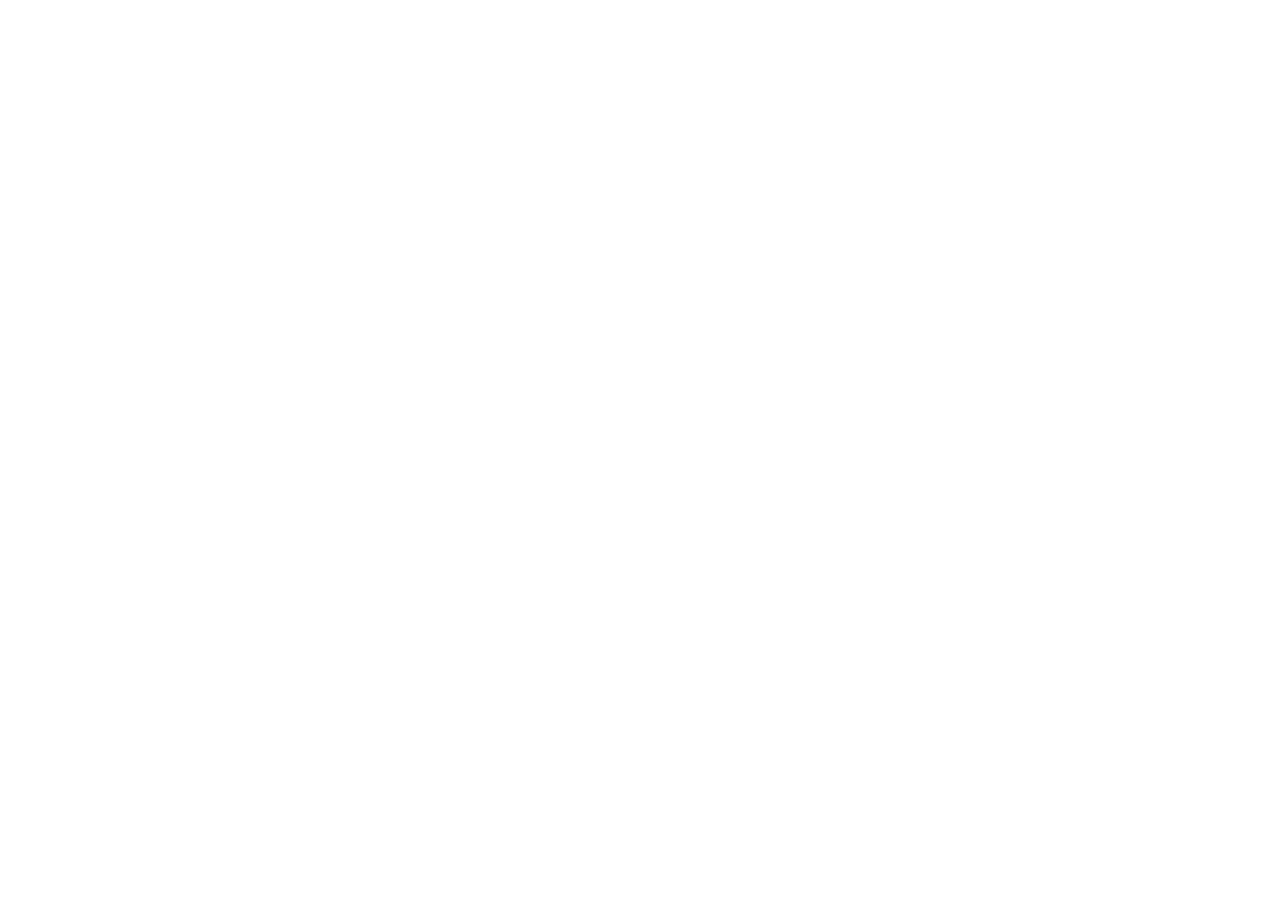
==== detailblog1.html @ 7b66f326 "Upload" ====
<!DOCTYPE html>
<html lang="en">
<head>
    <meta charset="UTF-8">
    <meta http-equiv="X-UA-Compatible" content="IE=edge">
    <meta name="viewport" content="width=device-width, initial-scale=1.0">
    <title>My Blog 1</title>
</head>
<body>
    
</body>
</html>
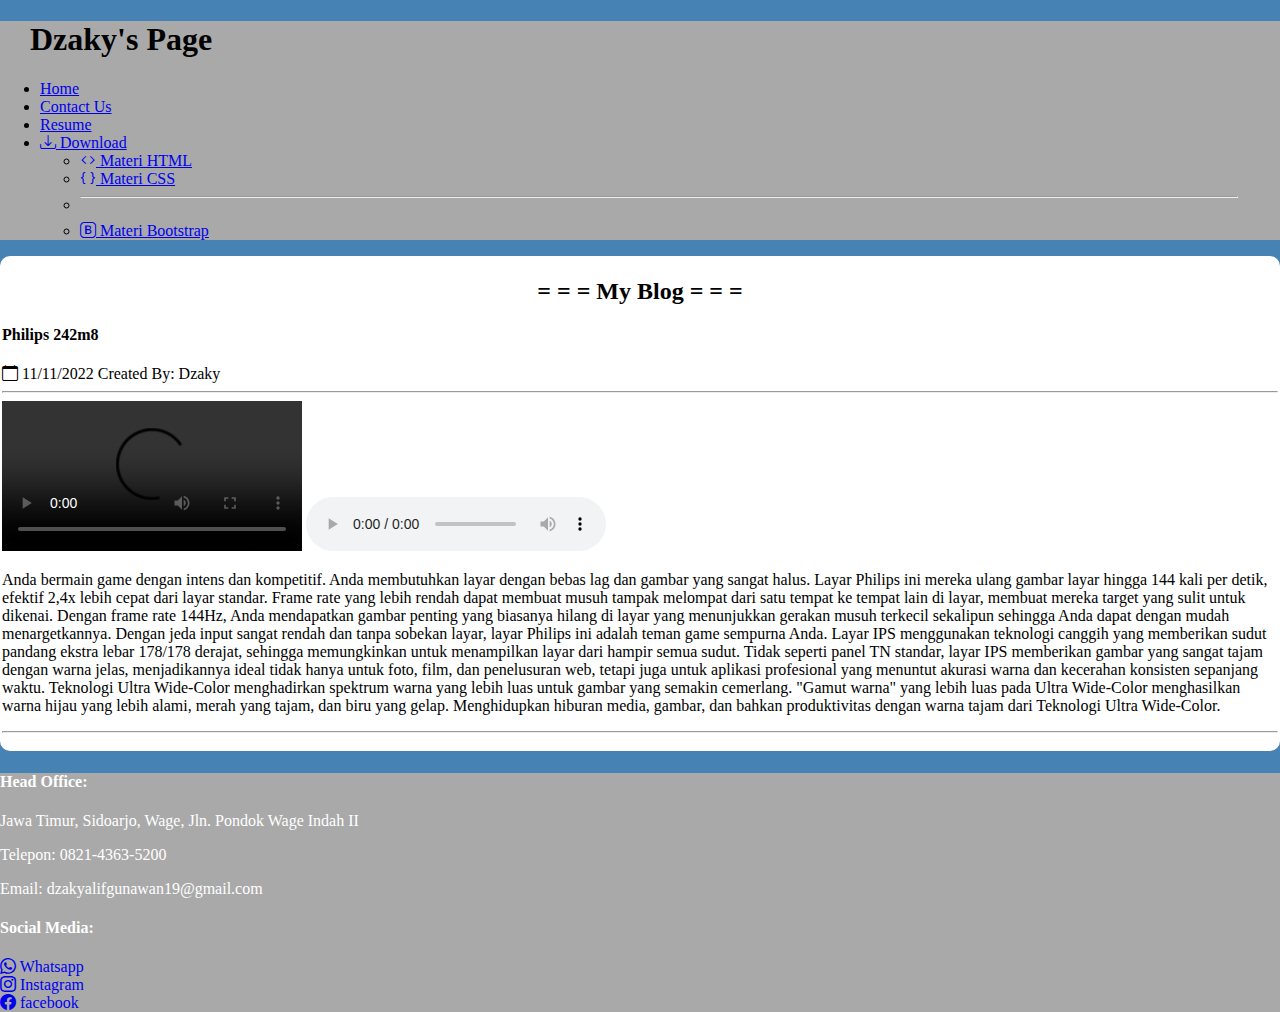
==== commit 916ef28d: "Update Terbaru" ====
--- a/detailblog1.html
+++ b/detailblog1.html
@@ -5,8 +5,99 @@
     <meta http-equiv="X-UA-Compatible" content="IE=edge">
     <meta name="viewport" content="width=device-width, initial-scale=1.0">
     <title>My Blog 1</title>
+    <link href="https://cdn.jsdelivr.net/npm/bootstrap@5.1.3/dist/css/bootstrap.min.css" rel="stylesheet" integrity="sha384-1BmE4kWBq78iYhFldvKuhfTAU6auU8tT94WrHftjDbrCEXSU1oBoqyl2QvZ6jIW3" crossorigin="anonymous">
+    <link rel="stylesheet" href="assets/style.css">
+    <link rel="stylesheet" href="https://cdn.jsdelivr.net/npm/bootstrap-icons@1.10.2/font/bootstrap-icons.css">
 </head>
-<body>
-    
+<body class="detailblog">
+    <nav class="navbar navbar-expand-lg navbar-light text-white">
+        <div class="container-fluid">
+          <h1 class="navbar-brand text-dark">Dzaky's Page</h1>
+          <div id="navbarSupportedContent">
+            <ul class="navbar-nav me-auto mb-2 mb-lg-0 text-white">
+              <li class="nav-item">
+                <a class="nav-link active text-dark" aria-current="page" href="index.html">Home</a>
+              </li>
+              <li class="nav-item">
+                <a class="nav-link text-dark" href="#contactus">Contact Us</a>
+              </li>
+              <li class="nav-item">
+                <a class="nav-link text-dark" href="resume.html">Resume</a>
+              </li>
+              <li class="nav-item dropdown">
+                <a
+                  class="nav-link dropdown-toggle text-dark"
+                  href="#"
+                  id="navbarDropdown"
+                  role="button"
+                  data-bs-toggle="dropdown"
+                  aria-expanded="false"
+                ><i class="bi bi-download"></i> Download        
+                </a>
+                <ul class="dropdown-menu" aria-labelledby="navbarDropdown">
+                  <li><a class="dropdown-item" href="assets/File/01-02 - pengenalan html.pdf" download><i class="bi bi-code"></i> Materi HTML</a></li>
+                  <li><a class="dropdown-item" href="assets/File/05-06 - CSS.pdf" download><i class="bi bi-braces"></i> Materi CSS</a></li>
+                  <li><hr class="dropdown-divider" /></li>
+                  <li><a class="dropdown-item" href="assets/File/11-12 Bootstrap.pdf" download><i class="bi bi-bootstrap"></i> Materi Bootstrap</a></li>
+                </ul>
+              </li>
+            </ul>
+          </div>
+        </div>
+    </nav>
+    <section>
+        <div class="blog container">
+            <div class="row">
+              <div class="col-md-2"></div>
+              <div class="detailblog1 col-md-9">
+                <h2>= = = My Blog = = =</h2>
+                <h4>Philips 242m8</h4>
+                <i class="bi bi-calendar"></i> <Span>11/11/2022</Span> <Span>Created By: Dzaky</Span>
+                <hr>
+                <video src="assets/img/videoplayback1.mp4" controls></video>
+                <audio src="assets/img/Demi Kalian Gua Review Ulang Philips 242M8.mp3" controls></audio>
+                <p>
+                    Anda bermain game dengan intens dan kompetitif. Anda membutuhkan layar dengan bebas lag dan gambar yang sangat halus. 
+                    Layar Philips ini mereka ulang gambar layar hingga 144 kali per detik, efektif 2,4x lebih cepat dari layar standar. 
+                    Frame rate yang lebih rendah dapat membuat musuh tampak melompat dari satu tempat ke tempat lain di layar, membuat mereka target yang sulit untuk dikenai. 
+                    Dengan frame rate 144Hz, Anda mendapatkan gambar penting yang biasanya hilang di layar yang menunjukkan gerakan musuh terkecil sekalipun sehingga Anda dapat dengan mudah menargetkannya. 
+                    Dengan jeda input sangat rendah dan tanpa sobekan layar, layar Philips ini adalah teman game sempurna Anda.
+                    Layar IPS menggunakan teknologi canggih yang memberikan sudut pandang ekstra lebar 178/178 derajat, sehingga memungkinkan untuk menampilkan layar dari hampir semua sudut. 
+                    Tidak seperti panel TN standar, layar IPS memberikan gambar yang sangat tajam dengan warna jelas, menjadikannya ideal tidak hanya untuk foto, film, dan penelusuran web, 
+                    tetapi juga untuk aplikasi profesional yang menuntut akurasi warna dan kecerahan konsisten sepanjang waktu.
+                    Teknologi Ultra Wide-Color menghadirkan spektrum warna yang lebih luas untuk gambar yang semakin cemerlang. 
+                    "Gamut warna" yang lebih luas pada Ultra Wide-Color menghasilkan warna hijau yang lebih alami, merah yang tajam, dan biru yang gelap. 
+                    Menghidupkan hiburan media, gambar, dan bahkan produktivitas dengan warna tajam dari Teknologi Ultra Wide-Color.
+                    <hr>
+                </p>
+            </div>
+          </div>
+    </section>
+    <footer>
+        <div class="container">
+          <div class="row">
+            <div class="col-md-2"></div>
+            <div class="footer col-md-5 me-5">
+              <h4>Head Office:</h4>
+              <p>Jawa Timur, Sidoarjo, Wage, Jln. Pondok Wage Indah II</p>
+              <p>Telepon: 0821-4363-5200</p>
+              <p>Email: <a href="mailto/dzakyalifgunawan19@gmail.com">dzakyalifgunawan19@gmail.com</a></p>
+            </div>
+            <div class="footer col-md-2">
+              <h4>Social Media: </h4>
+              <a href="http://wa.me/08243645200" target="_blank" rel="noopener noreferrer" class="pe-2 text-white "> 
+                <i class="bi bi-whatsapp"></i> Whatsapp
+              </a><br>
+              <a href="https://www.instagram.com/masbroku10/?next=%2F&hl=id" target="_blank" rel="noopener noreferrer" class="pe-2 text-white">
+                <i class="bi bi-instagram"></i> Instagram
+              </a><br>
+              <a href="#" target="_blank" rel="noopener noreferrer" class="pe-2 text-white">
+                <i class="bi bi-facebook"></i> facebook
+              </a>            
+            </div>
+          </div>
+        </div>
+      </footer>
+      <script src="https://cdn.jsdelivr.net/npm/bootstrap@5.1.3/dist/js/bootstrap.bundle.min.js" integrity="sha384-ka7Sk0Gln4gmtz2MlQnikT1wXgYsOg+OMhuP+IlRH9sENBO0LRn5q+8nbTov4+1p" crossorigin="anonymous"></script>
 </body>
 </html>--- a/assets/style.css
+++ b/assets/style.css
@@ -0,0 +1,162 @@
+body {
+    margin: 0px;
+}
+
+.navbar {
+    background-color: darkgrey;
+}
+
+.navbar-brand {
+    margin-left: 30px;
+}
+
+#navbarSupportedContent {
+    margin-right: 42px;
+}
+
+header>img {
+    width: 250px;
+}
+
+.about_me {
+    padding: 3px;
+    background-color: aquamarine;
+    text-align: center;
+}
+
+.about_me>h2 {
+    color: white;
+}
+
+.my_blog {
+    background-color: lightgreen;
+    padding: 10px;
+}
+
+.my_blog>h3 {
+    text-align: center;
+    color: white;
+}
+
+.year {
+    background-color: blue;
+    color: white;
+    border: 2px solid transparent;
+    border-radius: 4px;
+}
+
+.created {
+    color: cadetblue;
+}
+
+.contact_us {
+    background-color: aquamarine;
+    padding: 3px;
+}
+
+.contact_us>h3 {
+    text-align: center;
+    color: white;
+}
+
+.form {
+    width: 300px;
+}
+
+.detailblog {
+    background-color: steelblue;
+}
+
+.blog {
+    background-color: white;
+    margin-top: 10px;
+    margin-bottom: 10px;
+    border: 2px solid transparent;
+    border-radius: 10px;
+}
+
+.detailblog1>h2 {
+    text-align: center;
+}
+
+.detailblog2>h2 {
+    text-align: center;
+}
+
+.resume {
+    background-color: chocolate;
+}
+
+.cv {
+    margin-top: 50px;
+    margin-bottom: 80px;
+}
+
+.cv-intro {
+    background-color: brown;
+    color: white;
+}
+
+.cv-intro>img {
+    width: 12em;
+    border-radius: 50px;
+    border: 5px solid;
+    border-color: white;
+    margin-top: 10px;
+    margin-left: 35px;
+}
+
+.cv-intro>h4 {
+    margin-top: 10px;
+}
+
+.cv-content {
+    background-color: coral;
+}
+
+.cv-content>h1 {
+    text-align: center;
+}
+
+.menu {
+    margin-right: 10px;
+}
+
+.menu>a {
+    text-decoration: none;
+    color: black;
+}
+
+.menu>a:active {
+    transition: all 1;
+    color: white;
+}
+
+.menu>div>a {
+    text-decoration: none;
+    color: black;
+}
+
+footer {
+    background-color: darkgray;
+    color: white;
+}
+
+.footer>p>a {
+    text-decoration: none;
+    color: white;
+}
+
+.footer>a {
+    text-decoration: none;
+}
+
+@media (max-width: 800px) {
+    .detailblog1>video {
+        width: 300px;
+    }
+
+    .detailblog2>video {
+        width: 300px;
+    }
+}